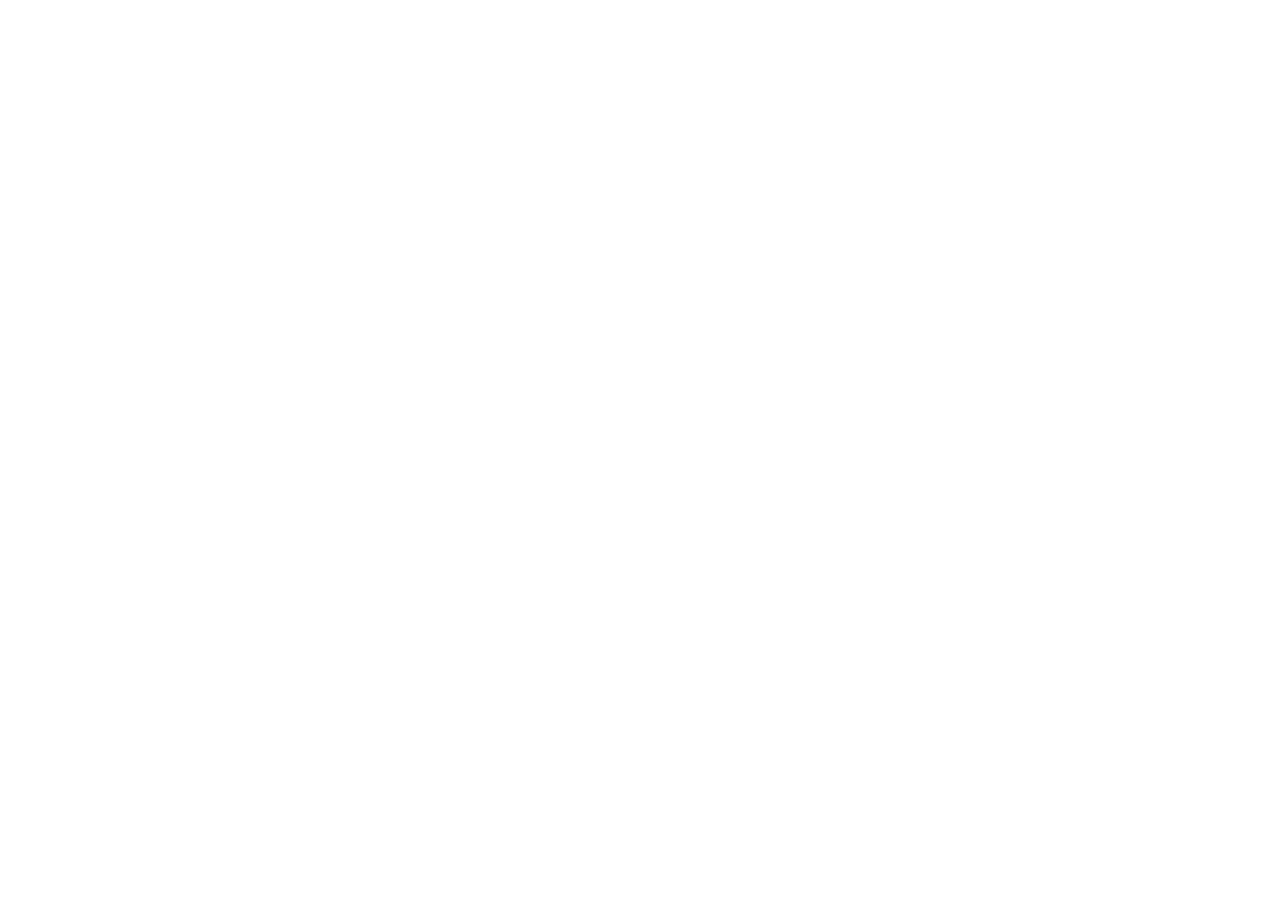
==== src/index.html @ 724caa55 "неполный html неподключаются шрифты" ====
<!DOCTYPE html>
<html lang="ru">
  <head>
    <meta charset="UTF-8" />
    <meta name="viewport" content="width=device-width, initial-scale=1.0" />
    <title>Hellen</title>
    <link
      href="https://fonts.googleapis.com/css2?family=Montserrat:wght@500;600;700;800&display=swap"
      rel="stylesheet"
    />
    <link
      rel="stylesheet"
      href="https://cdnjs.cloudflare.com/ajax/libs/modern-normalize/0.7.0/modern-normalize.min.css"
    />
  </head>
  <body>
    <!-- Так добавляются фрагменты в главные HTML-файлы страниц. -->
    <include src="./partials/header.html"></include>
    <include src="./partials/main-problems.html"></include>
    <include src="./partials/do-it.html"></include>
    <include src="./partials/our-program.html"></include>
    <include src="./partials/teacher.html"></include>
    <include src="./partials/graduates.html"></include>
    <include src="./partials/footer.html"></include>

    <!-- Скрипт идёт последним в разметке. В нём уже подключен главный SASS-файл. -->
    <script src="./index.js"></script>
  </body>
</html>
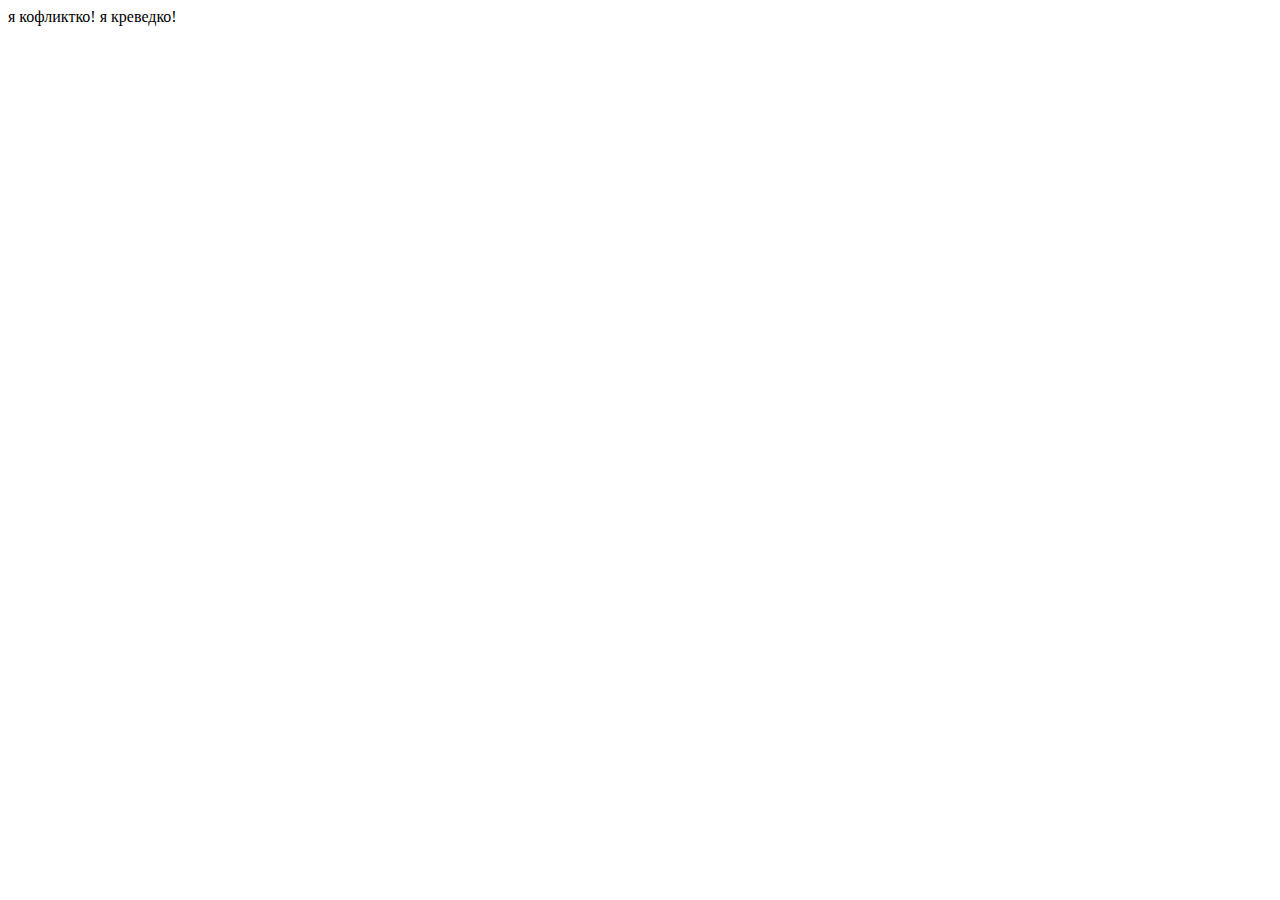
==== commit eee0bf59: "fixme" ====
--- a/src/index.html
+++ b/src/index.html
@@ -8,16 +8,13 @@
       href="https://fonts.googleapis.com/css2?family=Montserrat:wght@500;600;700;800&display=swap"
       rel="stylesheet"
     />
-    <link
-      rel="stylesheet"
-      href="https://cdnjs.cloudflare.com/ajax/libs/modern-normalize/0.7.0/modern-normalize.min.css"
-    />
   </head>
   <body>
     <!-- Так добавляются фрагменты в главные HTML-файлы страниц. -->
     <include src="./partials/header.html"></include>
     <include src="./partials/main-problems.html"></include>
     <include src="./partials/do-it.html"></include>
+    я кофликтко! я креведко!
     <include src="./partials/our-program.html"></include>
     <include src="./partials/teacher.html"></include>
     <include src="./partials/graduates.html"></include>
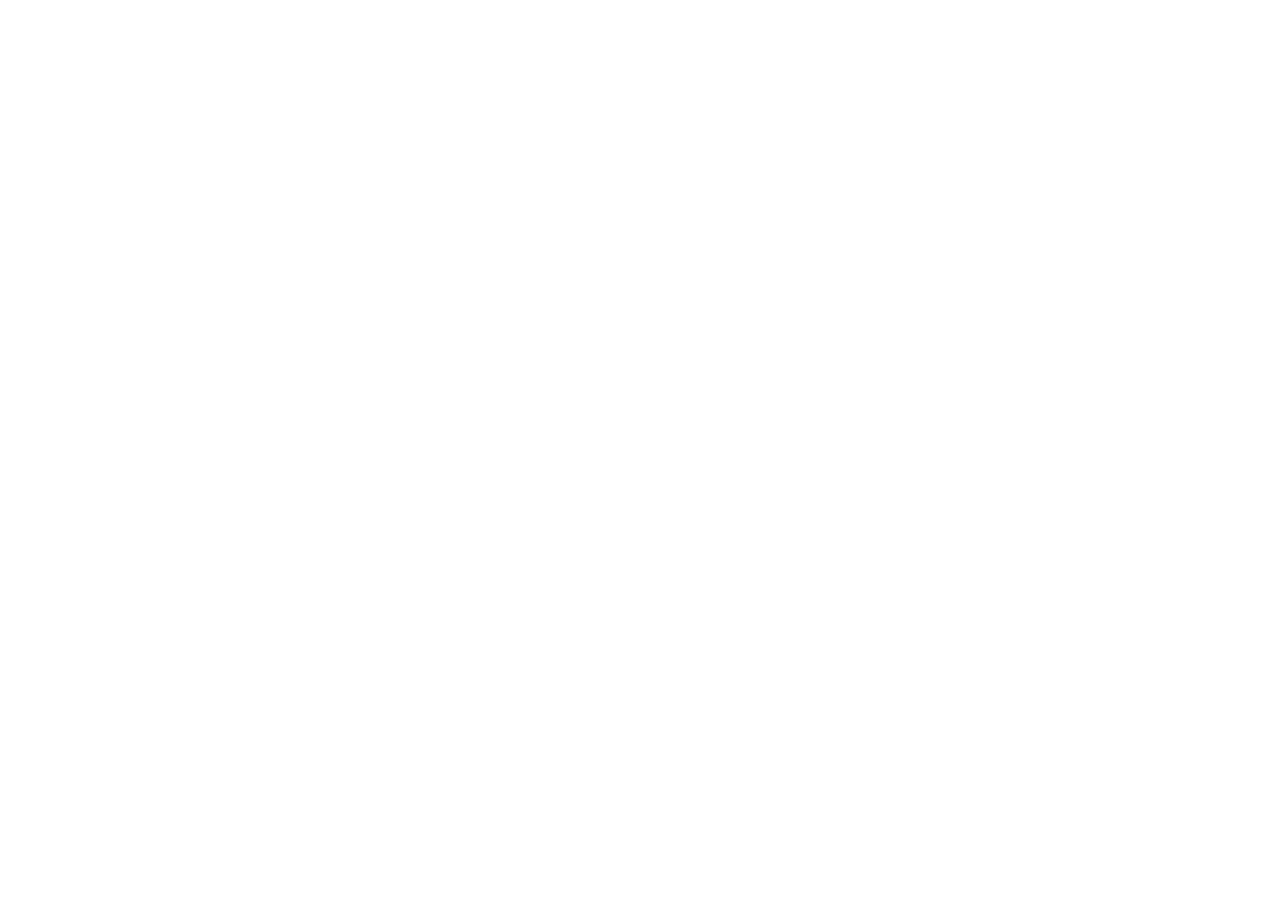
==== commit 83cf483f: "в процессе" ====
--- a/src/index.html
+++ b/src/index.html
@@ -14,7 +14,6 @@
     <include src="./partials/header.html"></include>
     <include src="./partials/main-problems.html"></include>
     <include src="./partials/do-it.html"></include>
-    я кофликтко! я креведко!
     <include src="./partials/our-program.html"></include>
     <include src="./partials/teacher.html"></include>
     <include src="./partials/graduates.html"></include>
